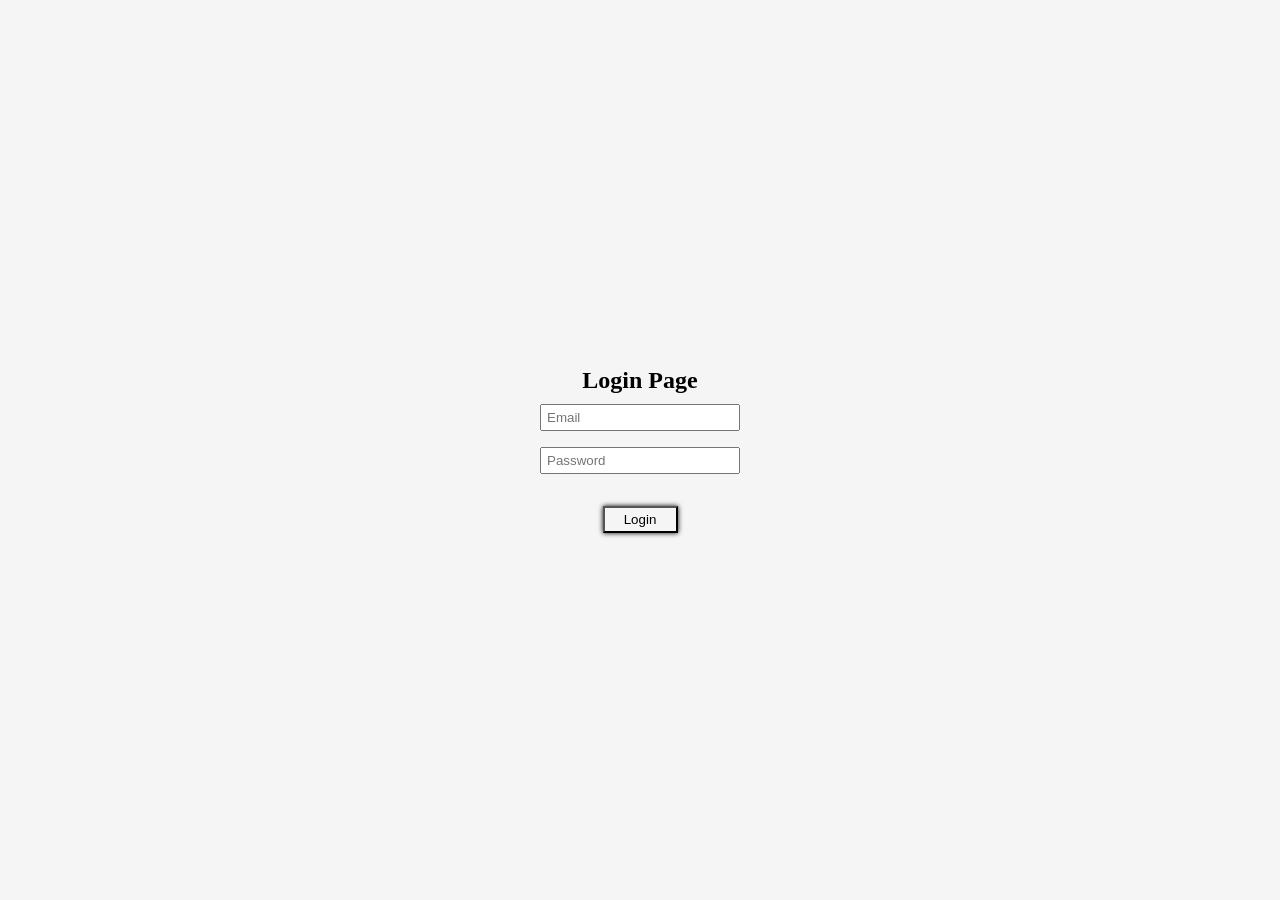
==== login.html @ dcf60771 "Code has been sent" ====
<!DOCTYPE html>
<html lang="en">
<head>
    <meta charset="UTF-8">
    <meta name="viewport" content="width=device-width, initial-scale=1.0">
    <title>Login Page</title>
    <link rel="stylesheet" href="style.css">
</head>
<body>
    <h2>Login Page</h2>
    <form class="form" id="LoginForm">
        <input type="email" placeholder="Email" id="loginEmail">
        <input type="password" placeholder="Password" id="loginPassword">
        <p id="loginError"></p>
        <button type="submit">Login</button>    
    </form>
    <script src="main2.js"></script>
</body>
</html>
---- style.css ----
*{
    margin: 0px;
    padding: 0px;
    box-sizing: border-box;
    text-decoration: none;
    list-style: none;
}
body {
    height: 100vh;
    display: flex;
    flex-direction: column;
    justify-content: center;
    align-items: center;
    background-color: #f5f5f5;
}
h2 {
    margin-bottom: 10px;
}
.form {
    display: flex;
    flex-direction: column;
    justify-content: center;
    align-items: center;
    gap: 1rem;
}
input {
    width: 200px;
    height: 3vh;
    padding: 5px;
}
button {
    cursor: pointer;
    width: 75px;
    height: 3vh;
    box-shadow: 0px 0px 5px black;
    background-color: #f5f5f5;
}
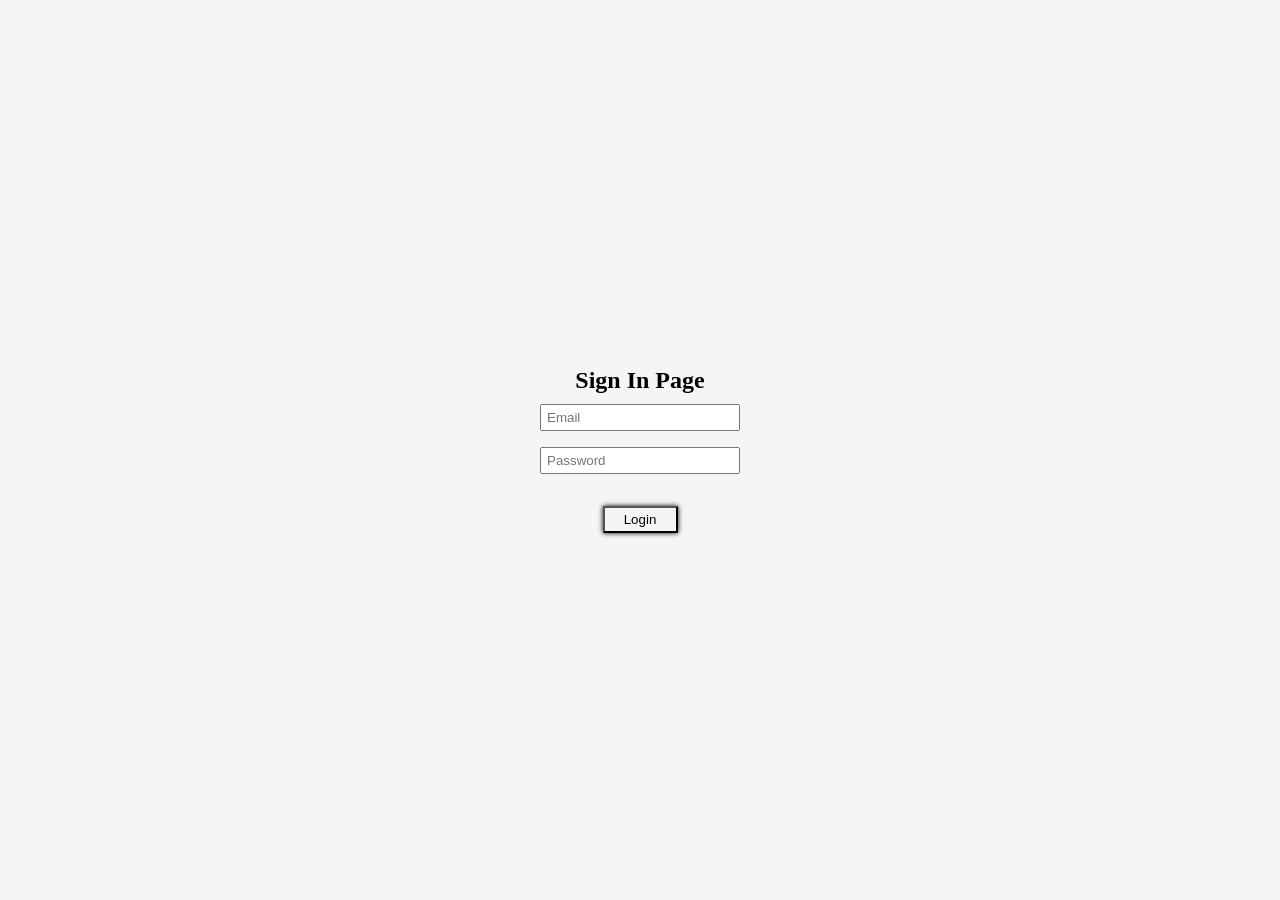
==== commit b79de5da: "Changes" ====
--- a/login.html
+++ b/login.html
@@ -7,7 +7,7 @@
     <link rel="stylesheet" href="style.css">
 </head>
 <body>
-    <h2>Login Page</h2>
+    <h2>Sign In Page</h2>
     <form class="form" id="LoginForm">
         <input type="email" placeholder="Email" id="loginEmail">
         <input type="password" placeholder="Password" id="loginPassword">
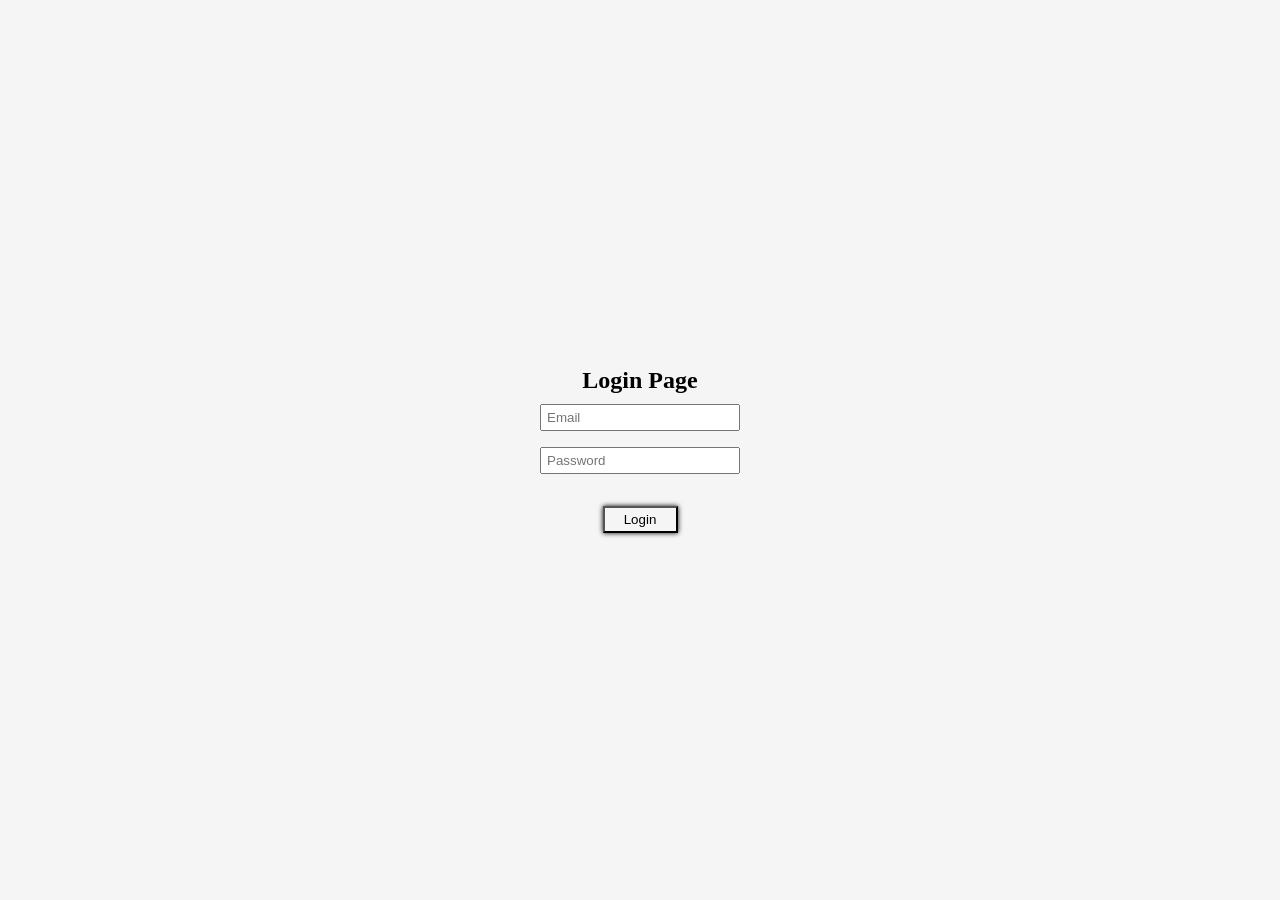
==== commit 87be8026: "Changes" ====
--- a/login.html
+++ b/login.html
@@ -7,7 +7,7 @@
     <link rel="stylesheet" href="style.css">
 </head>
 <body>
-    <h2>Sign In Page</h2>
+    <h2>Login Page</h2>
     <form class="form" id="LoginForm">
         <input type="email" placeholder="Email" id="loginEmail">
         <input type="password" placeholder="Password" id="loginPassword">
